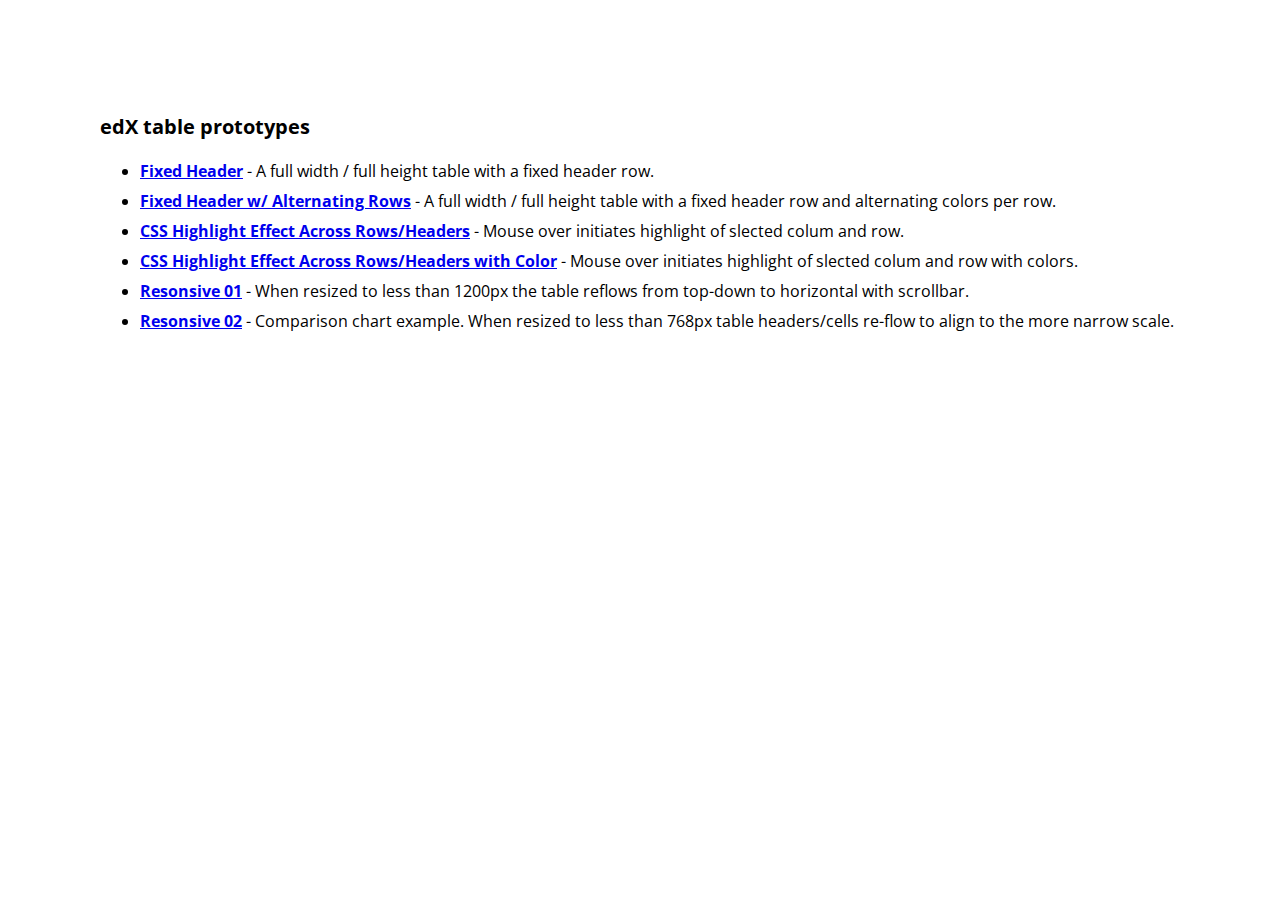
==== index.html @ c38e6677 "Index and CSS files" ====
<!DOCTYPE html>

<html lang="en" >

    <head>
        
        <meta charset="UTF-8">
        
        <title>edX Sample Tables</title>
       
        <link rel="stylesheet" href="https://fonts.googleapis.com/css?family=Open+Sans:300,400,700">
       
        <link rel="stylesheet" href="https://fonts.googleapis.com/icon?family=Material+Icons">
       
        <link rel="stylesheet" href="style.css">
    
    </head>
    
    <body>

        <h1>edX table prototypes</h1>
            
        <ul>
        
            <li>
                
                <strong><a href="Fixed Header/index.html" target="_blank">Fixed Header</a></strong> - A full width / full height table with a fixed header row.
            </li>
            
            <li>
            
                <strong><a href="Fixed Header/index_alternating.html" target="_blank">Fixed Header w/ Alternating Rows</a></strong> - A full width / full height table with a fixed header row and alternating colors per row. 
            
            </li>
            
            <li>
            
                <strong><a href="Highlight/index.html" target="_blank">CSS Highlight Effect Across Rows/Headers</a></strong> - Mouse over initiates highlight of slected colum and row.
            
            </li>
            
            <li>
            
                <strong><a href="Highlight/index_colors.html" target="_blank">CSS Highlight Effect Across Rows/Headers with Color</a></strong> - Mouse over initiates highlight of slected colum and row with colors.
            
            </li>
            
            <li>
            
                <strong><a href="Responsive _01/index.html" target="_blank">Resonsive 01</a></strong> - When resized to less than 1200px the table reflows from top-down to horizontal with scrollbar.
            
            </li>
            
            <li>
            
                <strong><a href="Responzive _02/index.html" target="_blank">Resonsive 02</a></strong> - Comparison chart example. When resized to less than 768px table headers/cells re-flow to align to the more narrow scale.
            
            </li>

        </ul>

        
    </body>
    
</html>
---- style.css ----
body {
    font-family: "Open Sans", sans-serif;
    font-size: 16px;
    margin: 50px;
    padding: 50px
}

h1 {
    font-size: 20px;
    font-weight: bold;
}

ul li {
    line-height: 30px;
}
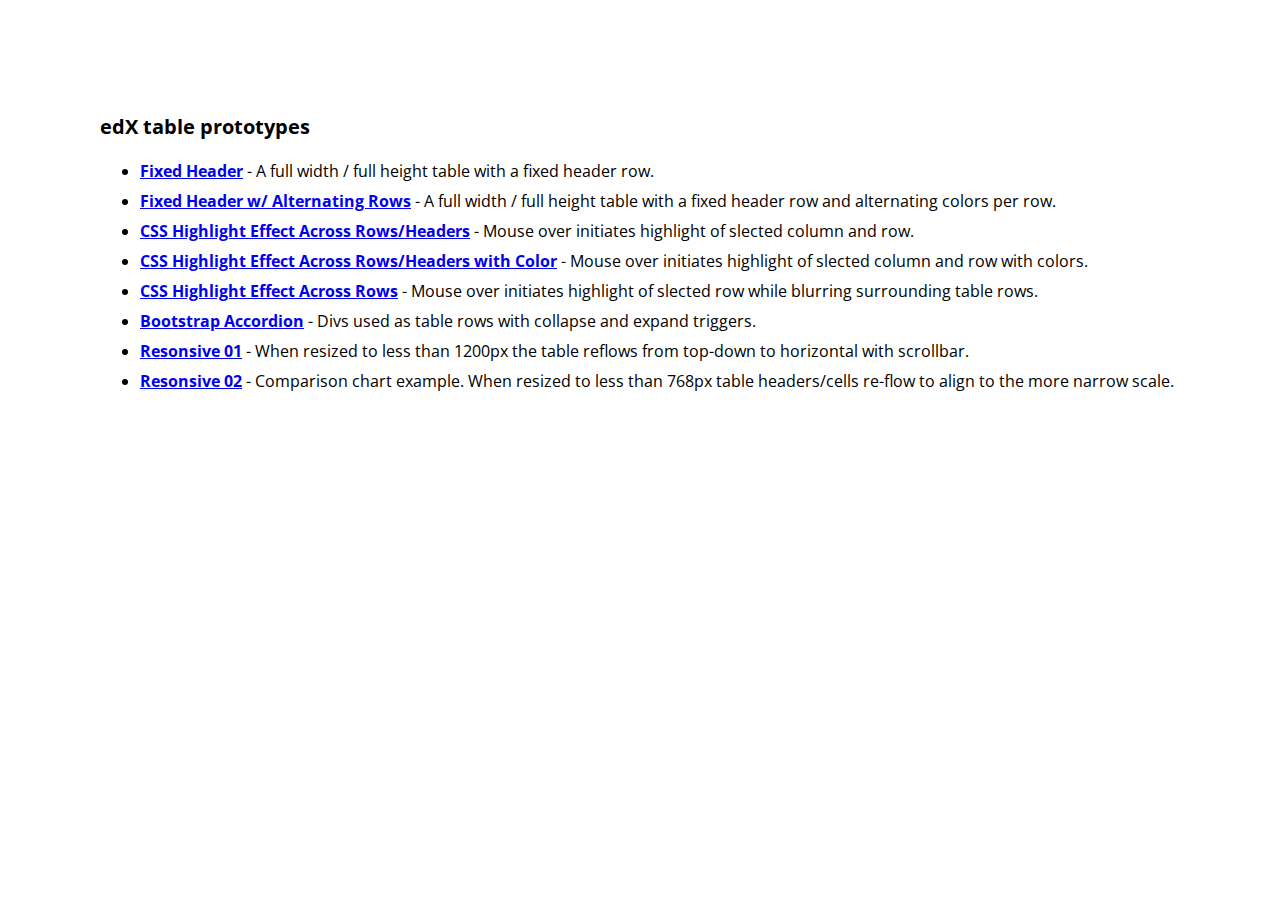
==== commit 87b9edc3: "Additional sample files and index.html revisions" ====
--- a/index.html
+++ b/index.html
@@ -35,13 +35,25 @@
             
             <li>
             
-                <strong><a href="Highlight/index.html" target="_blank">CSS Highlight Effect Across Rows/Headers</a></strong> - Mouse over initiates highlight of slected colum and row.
+                <strong><a href="Highlight/index.html" target="_blank">CSS Highlight Effect Across Rows/Headers</a></strong> - Mouse over initiates highlight of slected column and row.
             
             </li>
             
             <li>
             
-                <strong><a href="Highlight/index_colors.html" target="_blank">CSS Highlight Effect Across Rows/Headers with Color</a></strong> - Mouse over initiates highlight of slected colum and row with colors.
+                <strong><a href="Highlight/index_colors.html" target="_blank">CSS Highlight Effect Across Rows/Headers with Color</a></strong> - Mouse over initiates highlight of slected column and row with colors.
+            
+            </li>
+            
+             <li>
+            
+                <strong><a href="Highlight with Blur/index.html" target="_blank">CSS Highlight Effect Across Rows</a></strong> - Mouse over initiates highlight of slected row while blurring surrounding table rows.
+            
+            </li>
+            
+            <li>
+            
+                <strong><a href="Bootstrap Collapse/index.html" target="_blank">Bootstrap Accordion</a></strong> - Divs used as table rows with collapse and expand triggers.
             
             </li>
             
